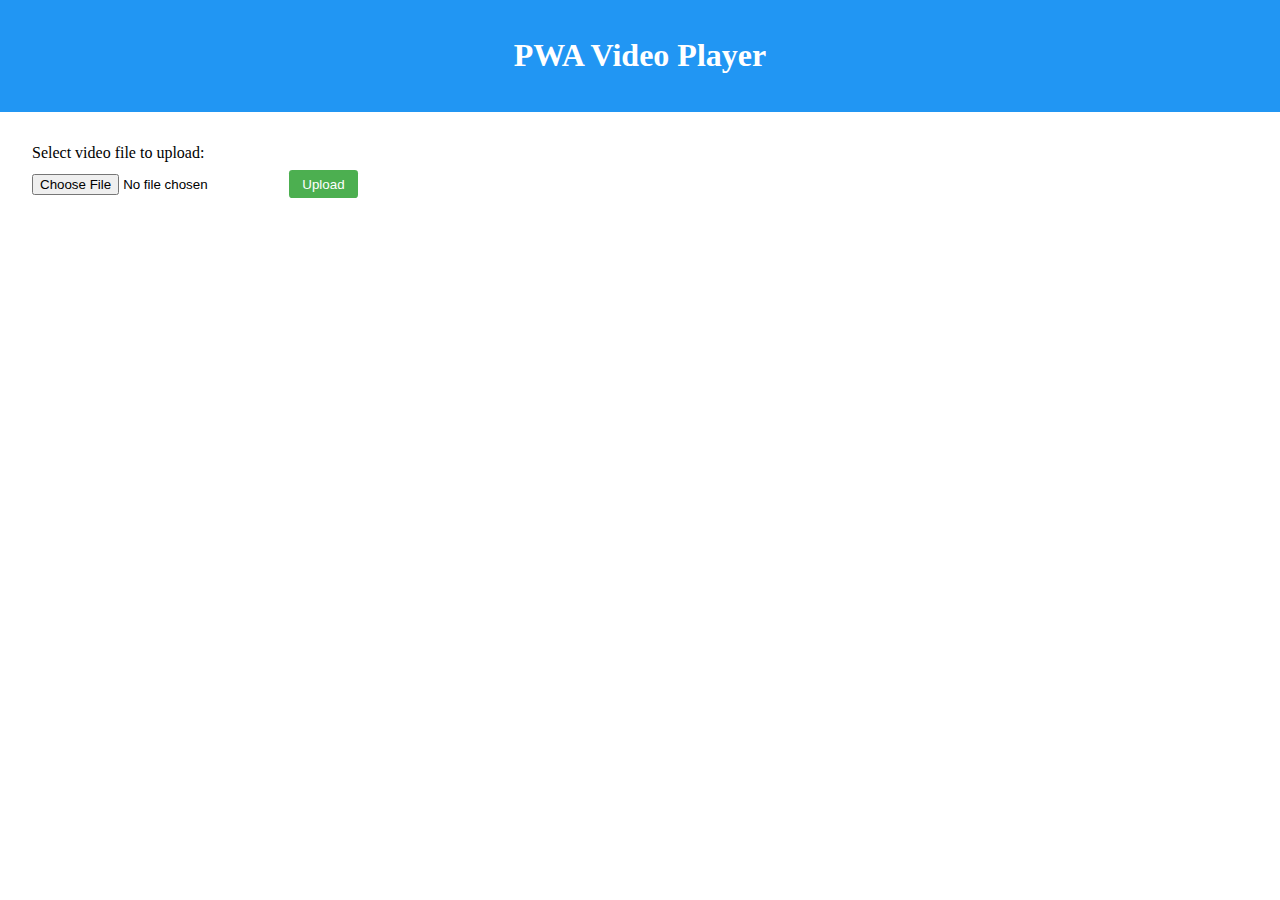
==== app/index.html @ 23530c85 "add files" ====
<!DOCTYPE html>
<html lang="en">
<head>
  <meta charset="UTF-8">
  <meta name="viewport" content="width=device-width, initial-scale=1.0">
  <meta http-equiv="X-UA-Compatible" content="ie=edge">
  <title>PWA Video Player</title>
  <link rel="stylesheet" href="styles/main.css">
</head>
<body>
  <header>
    <h1>PWA Video Player</h1>
  </header>

  <main>
    <form id="upload-form">
      <label for="video-file-input">Select video file to upload:</label>
      <input type="file" id="video-file-input" accept="video/*">
      <button type="submit">Upload</button>
    </form>

    <div id="video-container"></div>
  </main>

  <script src="scripts/main.js"></script>
  <script>
    if ('serviceWorker' in navigator) {
      navigator.serviceWorker.register('sw.js');
    }
  </script>
</body>
</html>
---- app/styles/main.css ----
html, body {
  margin: 0;
  padding: 0;
}

header {
  background-color: #2196f3;
  color: white;
  text-align: center;
  padding: 1em;
}

main {
  padding: 2em;
}

form {
  margin-bottom: 1em;
}

label {
  display: block;
  margin-bottom: 0.5em;
}

button {
  background-color: #4caf50;
  color: white;
  border: none;
  padding: 0.5em 1em;
  border-radius: 0.25em;
  cursor: pointer;
}

video {
  width: 100%;
  height: auto;
  margin-top: 1em;
}
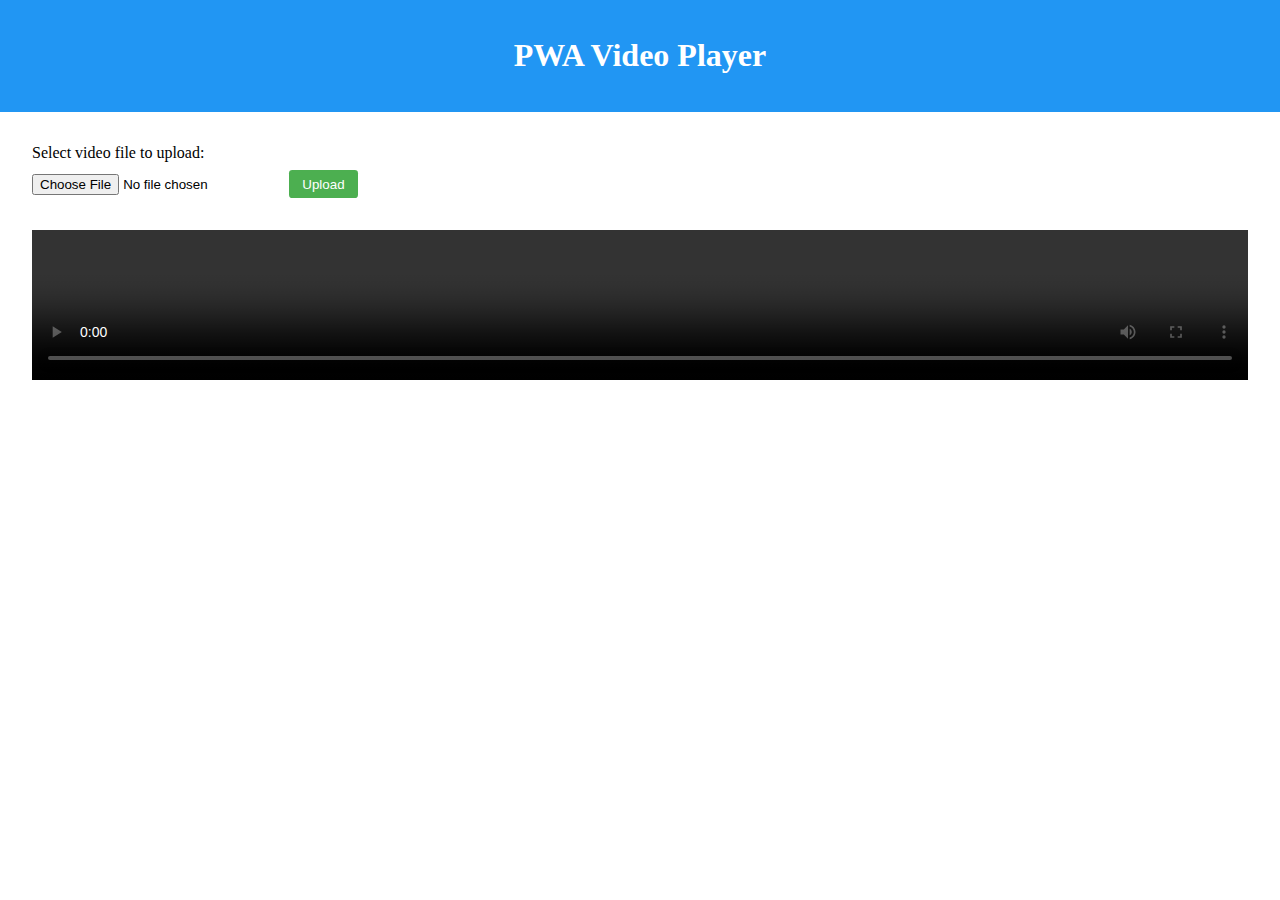
==== commit 4eb502dc: "modify scripts" ====
--- a/app/index.html
+++ b/app/index.html
@@ -19,13 +19,16 @@
       <button type="submit">Upload</button>
     </form>
 
-    <div id="video-container"></div>
+    <div id="video-container">
+      <video id="player" controls></video>
+    </div>
   </main>
 
   <script src="scripts/main.js"></script>
   <script>
     if ('serviceWorker' in navigator) {
-      navigator.serviceWorker.register('sw.js');
+      window.alert("installing")
+      navigator.serviceWorker.register('/sw.js');
     }
   </script>
 </body>
